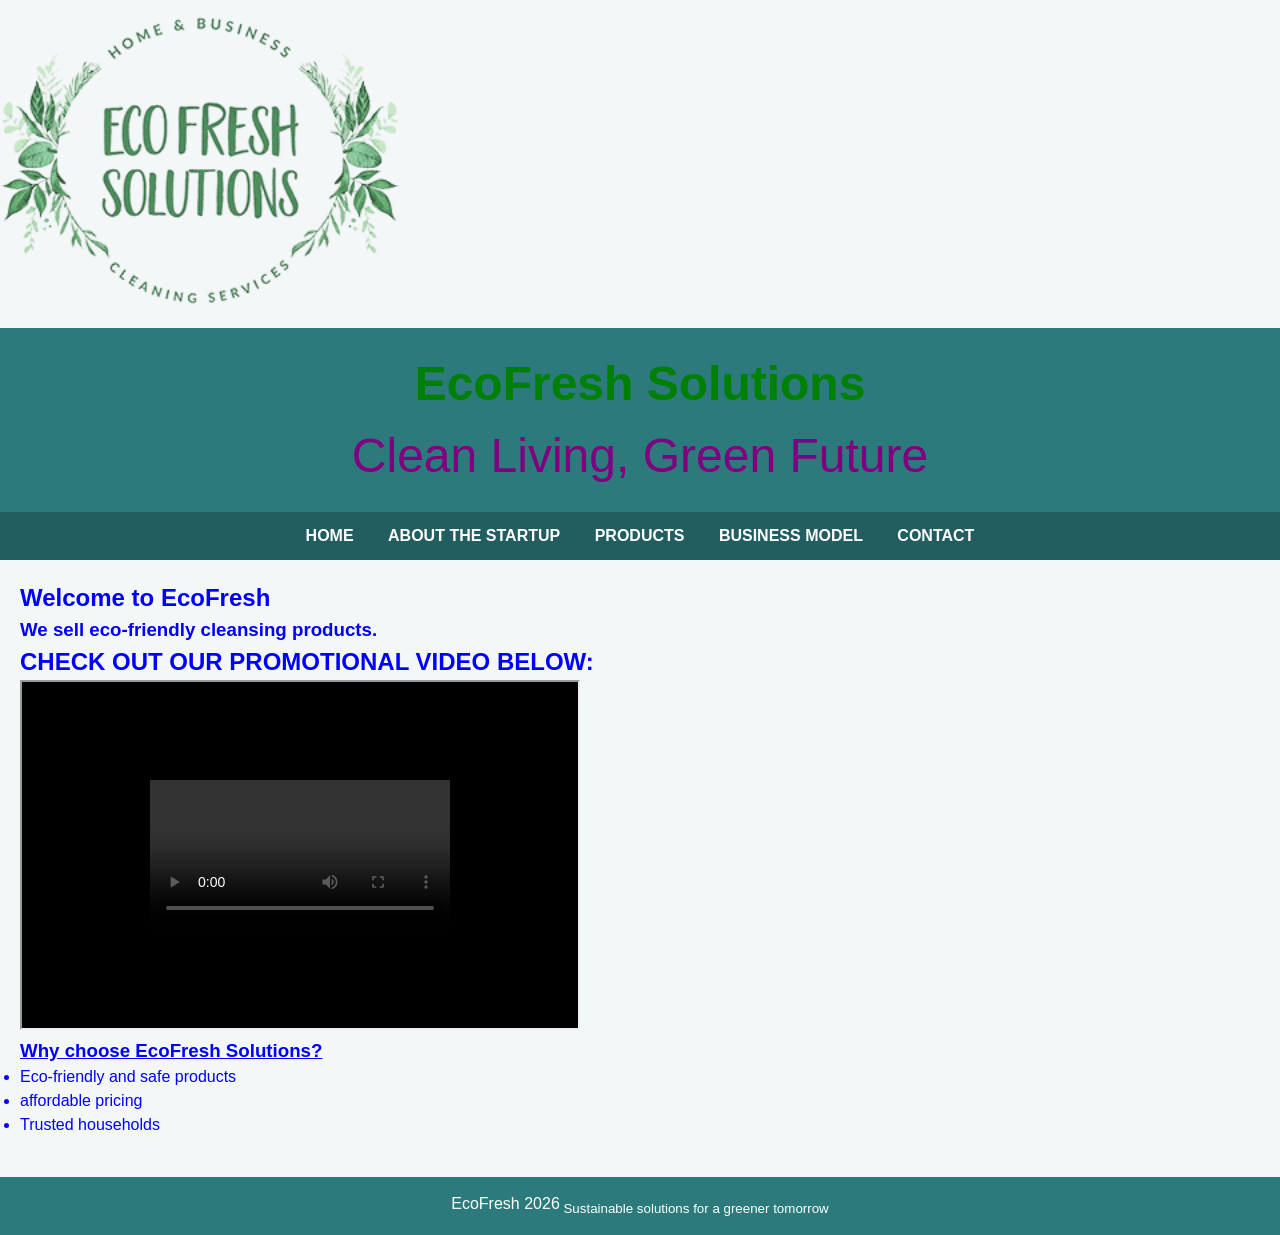
==== index.html @ 62e37c35 "Add files via upload added websites including index, about, products, business, contact, ecofreshsol" ====
<!DOCTYPE html>
<html>
    <head>
        <title>Home</title>
        <link rel="stylesheet" href="style.css">
    </head>
    <body>
        <img src="ecofreshsolutions.png" width="300">
        <header><h1><font color="green" type="arial" size="20">EcoFresh Solutions</font></h1>
        <p><font size="10" color="purple" type="arial">Clean Living, Green Future</font></p></header>
        <nav>
            <a href="index.html">HOME</a>
            <a href="about.html">ABOUT THE STARTUP</a>
            <a href="product.html">PRODUCTS</a>
            <a href="business.html">BUSINESS MODEL</a>
            <a href="contact.html">CONTACT</a>
        </nav>
        <div class="container">
            <h2><font color="blue">Welcome to EcoFresh</h2>
            <h3>We sell eco-friendly cleansing products.</h3>
            <h2>CHECK OUT OUR PROMOTIONAL VIDEO BELOW:</h2>
            <iframe width="560" height="350" src="cleaner.mp4"></iframe>
            <h3><u>Why choose EcoFresh Solutions?</u></h3>
            <ul>
                <li>Eco-friendly and safe products</li>
                <li>affordable pricing</li>
                <li>Trusted households</li>
            </ul></font>
        </div>
        <footer><p>EcoFresh 2026<sub> Sustainable solutions for a greener tomorrow</sub></p></footer>
</body>
</html>
---- style.css ----
/*Reset*/
*{margin: 0;padding: 0;box-sizing: border-box;}
/*Body*/
body{font-family: Arial, Helvetica, sans-serif; background-color: #f4f7f8; color:#338;line-height: 1.5;/*default spacing for all text*/}
/*Header*/
header{background-color: #2c7a7b;color: white;padding: 20px;text-align: center;}
/*Navigation*/
nav{background-color: #225e5f;padding: 12px;text-align: center;}
nav a{color: white;margin: 15px;text-decoration: none;font-weight: bold;}
nav a:hover{color: yellow;}
/*Container*/
.container{padding: 20px;}
/*Images*/
img{width: 100%;max-width: 400px;border-radius: 10px;}
/*Buttons*/
button{background-color: #2c7a7b;color: white;border: none;padding: 10px;border-radius: 5px;}
button:hover{background-color: #1f5c5d;}
/*Table*/
table{width: 100%;margin-top: 15px;border-collapse: collapse;}
table, th, td{border: 1px solid #ccc;padding: 10px;text-align: center;}
/*Footer*/
footer{background-color: #2c7a7b;color: white;text-align: center;padding: 15px;margin-top: 20px;}
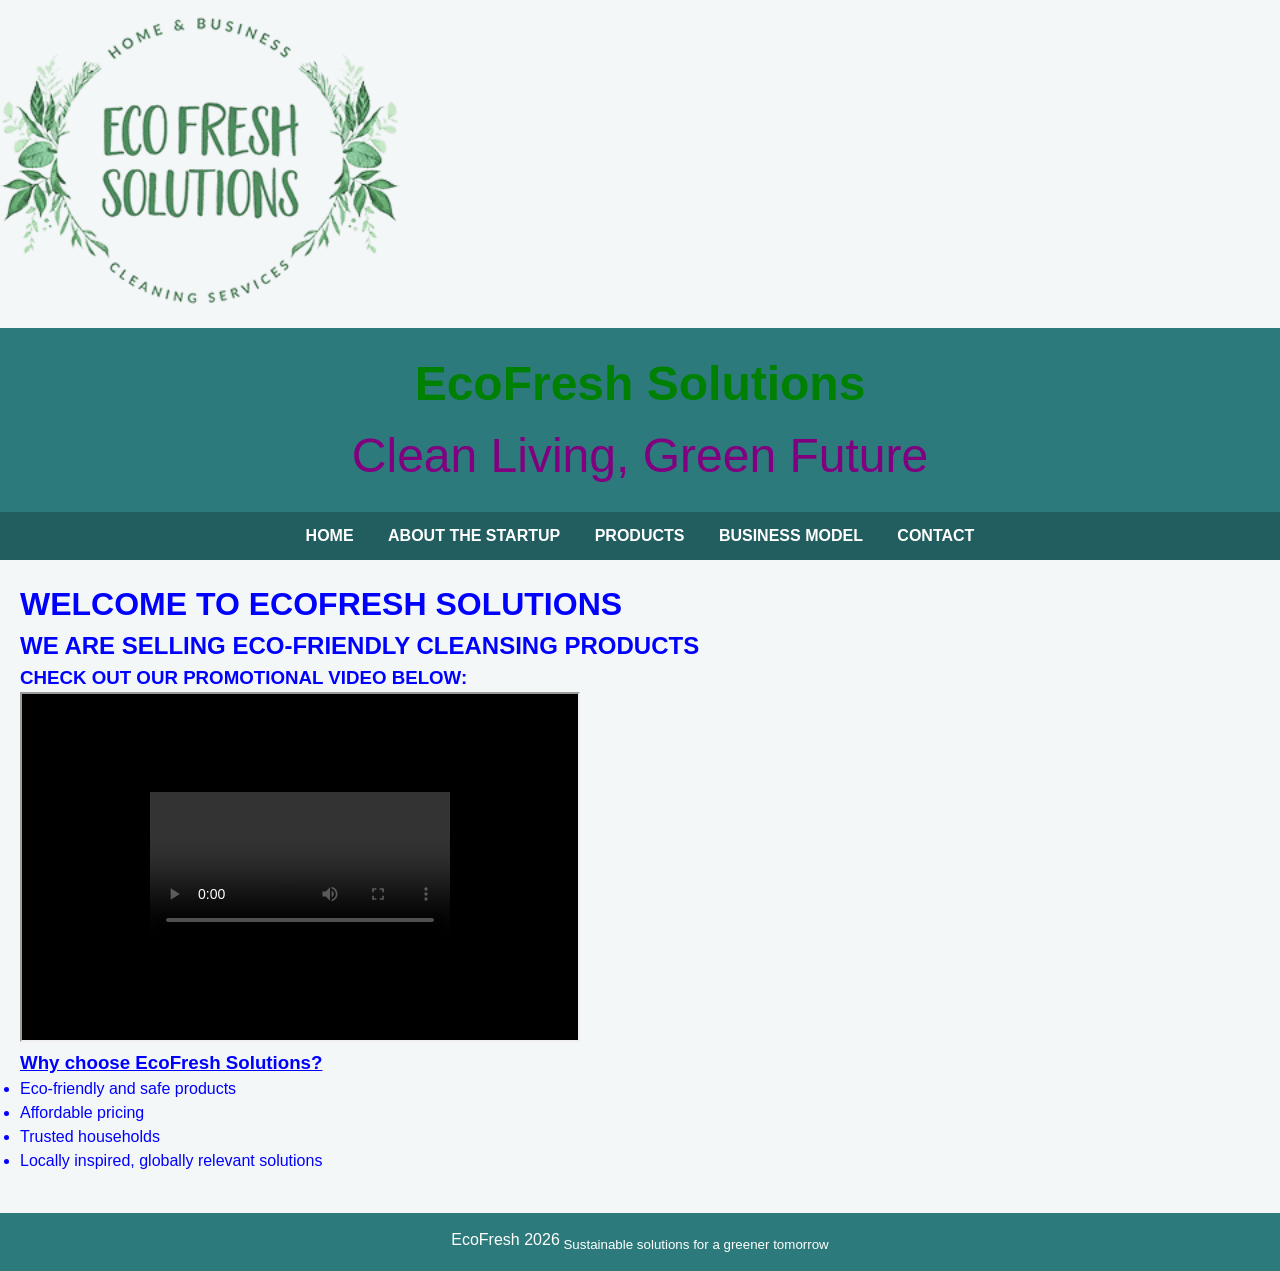
==== commit 21163ae5: "Add files via upload" ====
--- a/index.html
+++ b/index.html
@@ -16,15 +16,16 @@
             <a href="contact.html">CONTACT</a>
         </nav>
         <div class="container">
-            <h2><font color="blue">Welcome to EcoFresh</h2>
-            <h3>We sell eco-friendly cleansing products.</h3>
-            <h2>CHECK OUT OUR PROMOTIONAL VIDEO BELOW:</h2>
+            <h1><font color="blue">WELCOME TO ECOFRESH SOLUTIONS</h1>
+            <h2>WE ARE SELLING ECO-FRIENDLY CLEANSING PRODUCTS</h2>
+            <h3>CHECK OUT OUR PROMOTIONAL VIDEO BELOW:</h3>
             <iframe width="560" height="350" src="cleaner.mp4"></iframe>
             <h3><u>Why choose EcoFresh Solutions?</u></h3>
             <ul>
                 <li>Eco-friendly and safe products</li>
-                <li>affordable pricing</li>
+                <li>Affordable pricing</li>
                 <li>Trusted households</li>
+                <li>Locally inspired, globally relevant solutions</li>
             </ul></font>
         </div>
         <footer><p>EcoFresh 2026<sub> Sustainable solutions for a greener tomorrow</sub></p></footer>
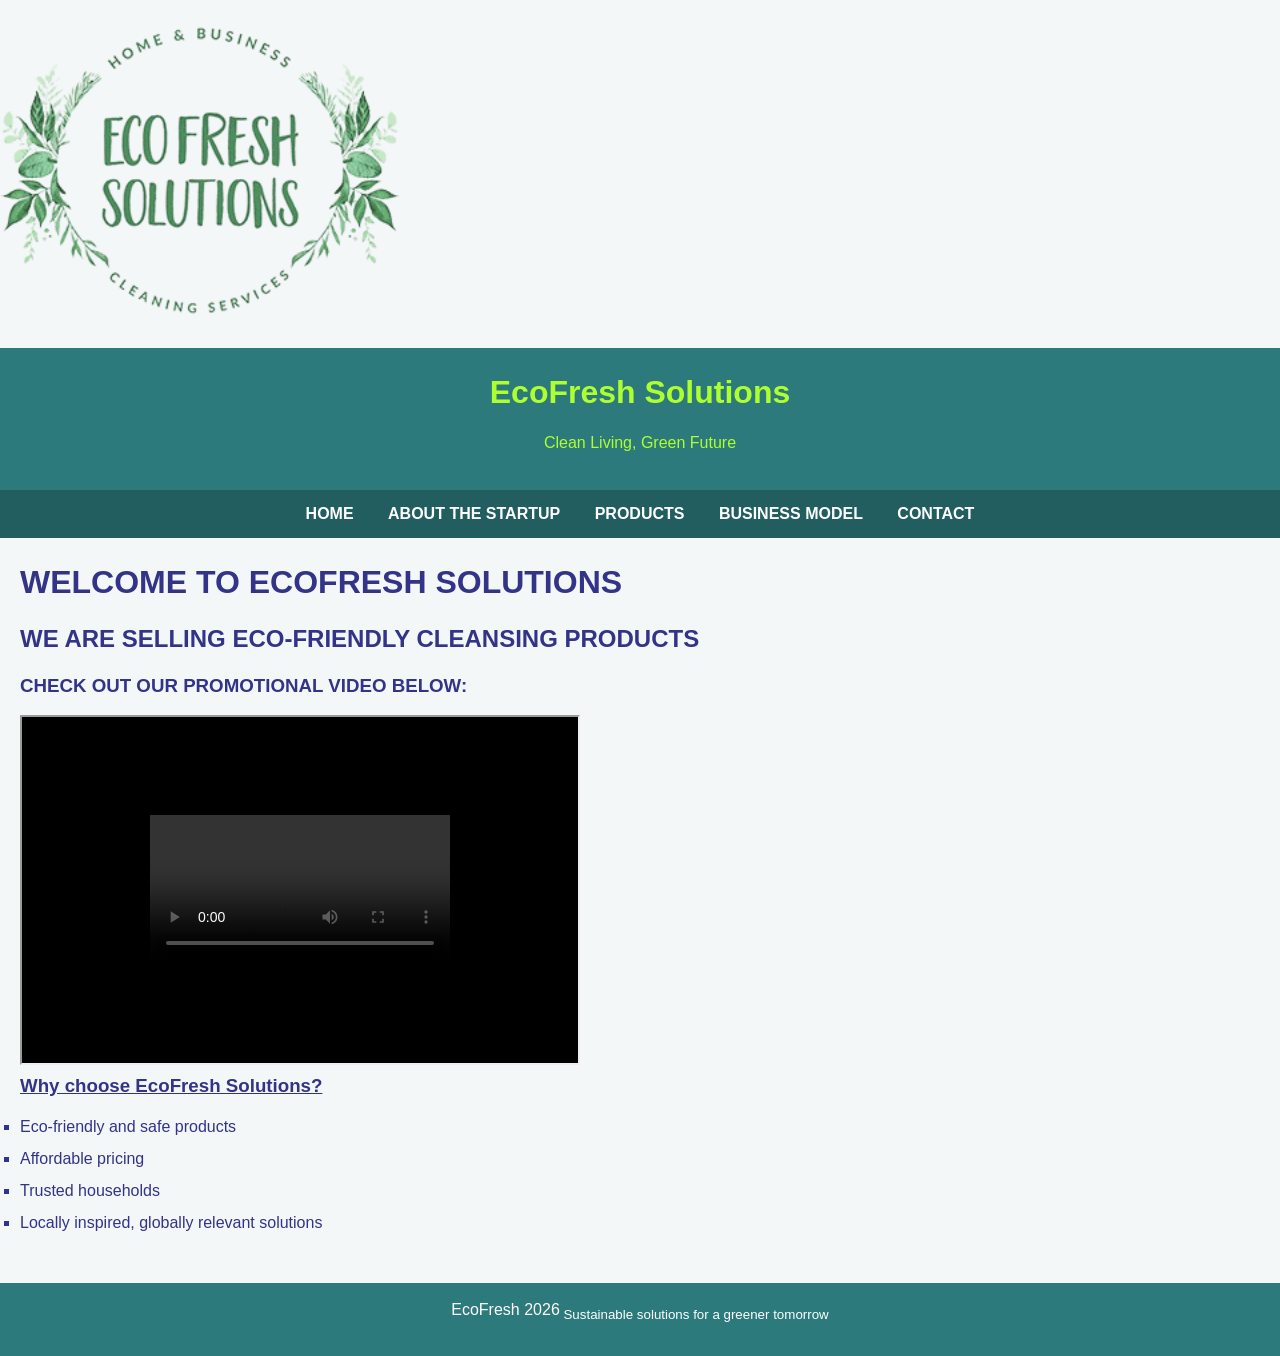
==== commit 2ce4304d: "Add files via upload" ====
--- a/index.html
+++ b/index.html
@@ -6,8 +6,8 @@
     </head>
     <body>
         <img src="ecofreshsolutions.png" width="300">
-        <header><h1><font color="green" type="arial" size="20">EcoFresh Solutions</font></h1>
-        <p><font size="10" color="purple" type="arial">Clean Living, Green Future</font></p></header>
+        <header><h1>EcoFresh Solutions</h1>
+        <p>Clean Living, Green Future</p></header>
         <nav>
             <a href="index.html">HOME</a>
             <a href="about.html">ABOUT THE STARTUP</a>
@@ -16,7 +16,7 @@
             <a href="contact.html">CONTACT</a>
         </nav>
         <div class="container">
-            <h1><font color="blue">WELCOME TO ECOFRESH SOLUTIONS</h1>
+            <h1>WELCOME TO ECOFRESH SOLUTIONS</h1>
             <h2>WE ARE SELLING ECO-FRIENDLY CLEANSING PRODUCTS</h2>
             <h3>CHECK OUT OUR PROMOTIONAL VIDEO BELOW:</h3>
             <iframe width="560" height="350" src="cleaner.mp4"></iframe>
@@ -26,7 +26,7 @@
                 <li>Affordable pricing</li>
                 <li>Trusted households</li>
                 <li>Locally inspired, globally relevant solutions</li>
-            </ul></font>
+            </ul>
         </div>
         <footer><p>EcoFresh 2026<sub> Sustainable solutions for a greener tomorrow</sub></p></footer>
 </body>
--- a/style.css
+++ b/style.css
@@ -3,20 +3,31 @@
 /*Body*/
 body{font-family: Arial, Helvetica, sans-serif; background-color: #f4f7f8; color:#338;line-height: 1.5;/*default spacing for all text*/}
 /*Header*/
-header{background-color: #2c7a7b;color: white;padding: 20px;text-align: center;}
+header{background-color: #2c7a7b;color: greenyellow;padding: 20px;text-align: center;font-family: Arial, Helvetica, sans-serif;}
 /*Navigation*/
 nav{background-color: #225e5f;padding: 12px;text-align: center;}
 nav a{color: white;margin: 15px;text-decoration: none;font-weight: bold;}
 nav a:hover{color: yellow;}
 /*Container*/
 .container{padding: 20px;}
+/*Paragraphs*/
+p{margin-bottom: 15px;}
+/*Headings*/
+h1, h2, h3{margin-bottom: 15px;}
 /*Images*/
-img{width: 100%;max-width: 400px;border-radius: 10px;}
+img{width: 100%;max-width: 400px;border-radius: 10px;margin: 10px 0;}
 /*Buttons*/
-button{background-color: #2c7a7b;color: white;border: none;padding: 10px;border-radius: 5px;}
+button{background-color: #2c7a7b;color: white;border: none;padding: 10px;border-radius: 5px;cursor: pointer;}
 button:hover{background-color: #1f5c5d;}
 /*Table*/
 table{width: 100%;margin-top: 15px;border-collapse: collapse;}
 table, th, td{border: 1px solid #ccc;padding: 10px;text-align: center;}
+/*Form*/
+input, textarea{width: 100%;padding: 8px;margin-top: 5px;border-radius: 5px;border: 1px solid #ccc;}
+/*Lists*/
+ul li{margin-bottom: 8px;list-style-type: square;}
+ol li{margin-bottom: 8px;font-weight: 500;}
+/*Card*/
+.card{background: white;padding: 20px;margin-bottom: 20px;border-radius: 10px;box-shadow: 0px 4px 8px rgba(0,0,0,0,1 green, blue, alpha);}
 /*Footer*/
 footer{background-color: #2c7a7b;color: white;text-align: center;padding: 15px;margin-top: 20px;}
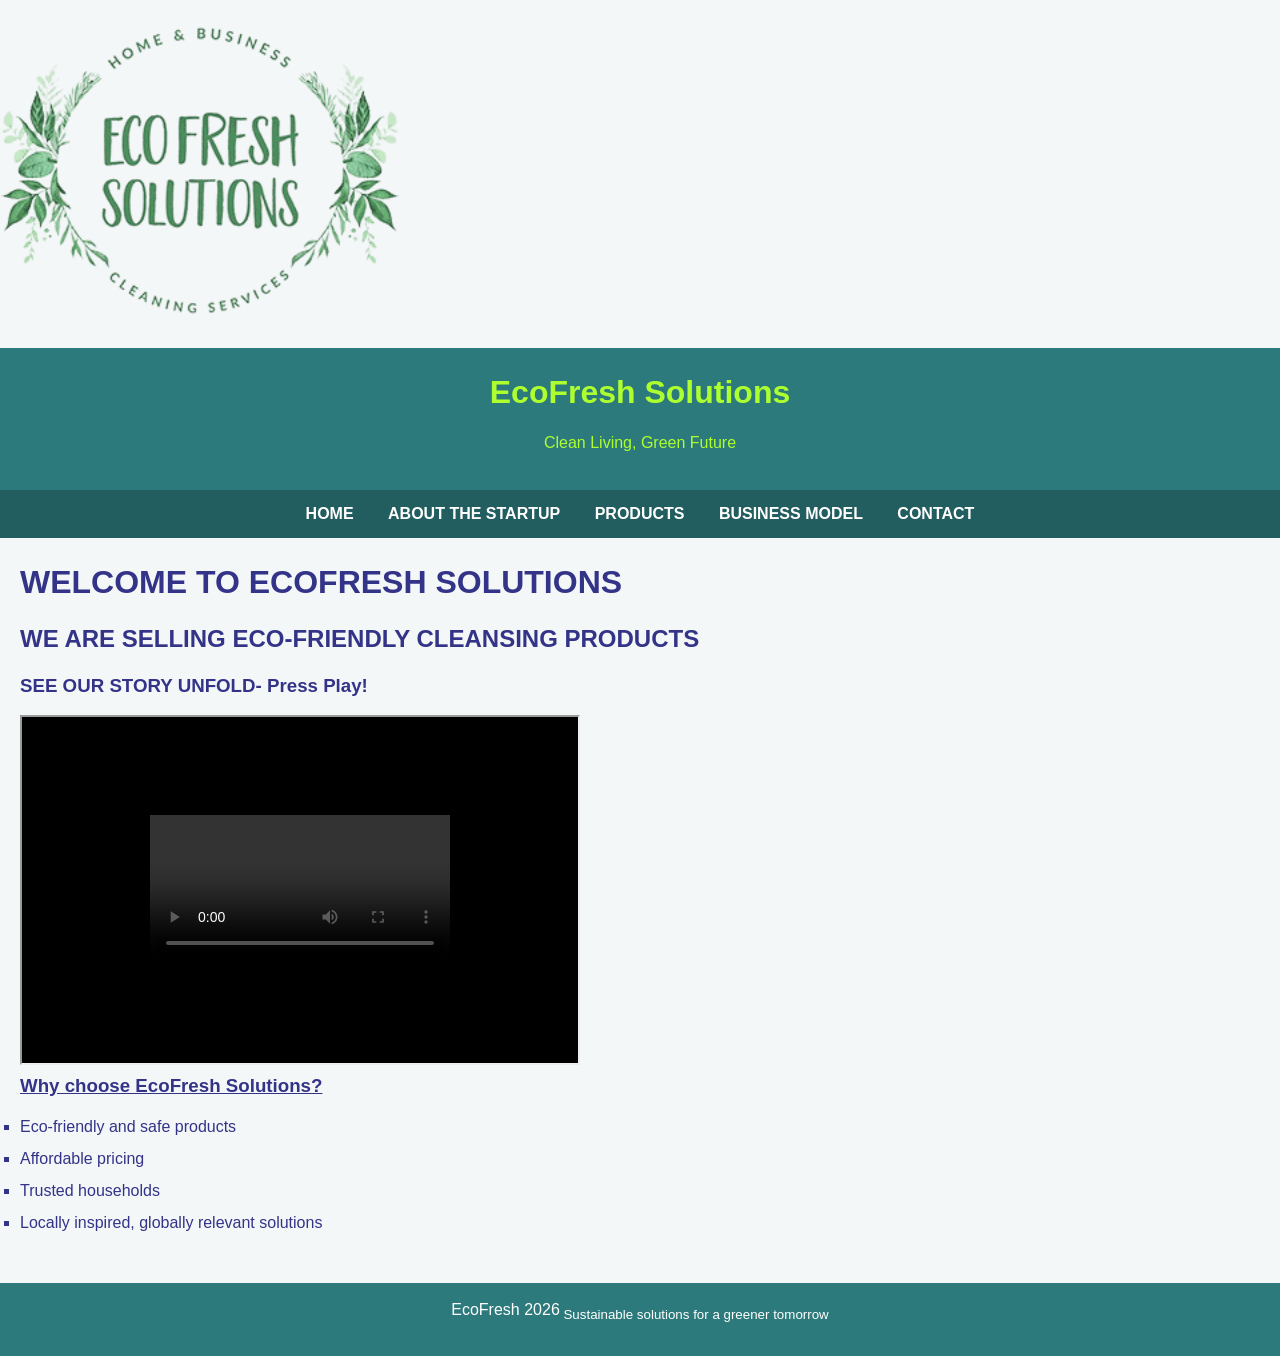
==== commit ab57a3b2: "Add files via upload" ====
--- a/index.html
+++ b/index.html
@@ -18,7 +18,7 @@
         <div class="container">
             <h1>WELCOME TO ECOFRESH SOLUTIONS</h1>
             <h2>WE ARE SELLING ECO-FRIENDLY CLEANSING PRODUCTS</h2>
-            <h3>CHECK OUT OUR PROMOTIONAL VIDEO BELOW:</h3>
+            <h3>SEE OUR STORY UNFOLD- Press Play!</h3>
             <iframe width="560" height="350" src="cleaner.mp4"></iframe>
             <h3><u>Why choose EcoFresh Solutions?</u></h3>
             <ul>
